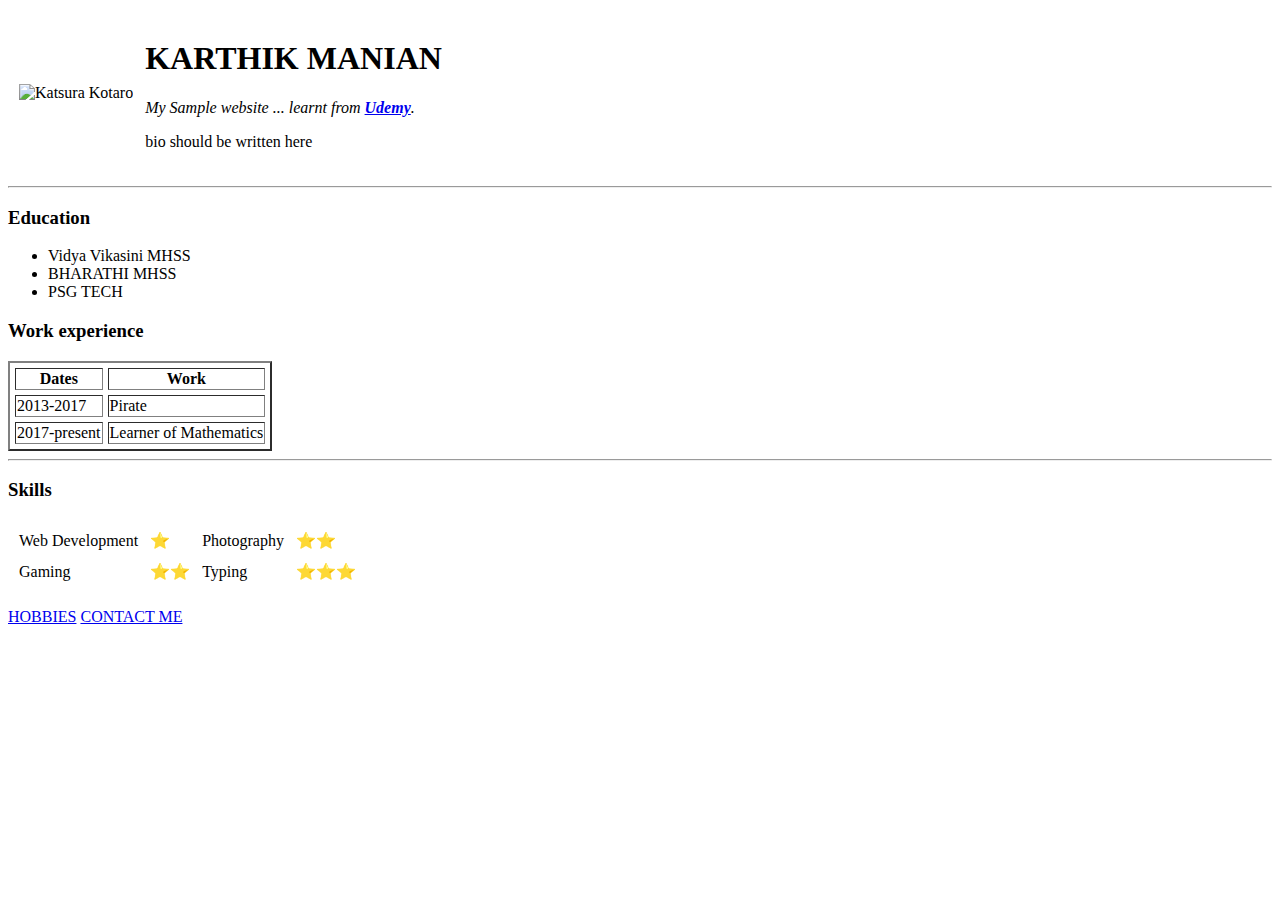
==== index.html @ 495f6d83 "Additional CV website files" ====
<!DOCTYPE html>
<html lang="en" dir="ltr">

<head>
  <meta charset="utf-8">
  <title>Kart's Website</title>
</head>

<body>
  <table cellspacing="10">
    <tr>
      <td><img src="H:\udemy\Web development course\Web Development\HTML personal site\Images\zura.jpg" alt="Katsura Kotaro" width="350" height="250"></td>
      <td>
        <p>
        <h1>KARTHIK MANIAN</h1>
        <em>My Sample website ... learnt from <strong><a href="https://www.udemy.com/">Udemy</a></strong>.</em>
        </p>
        <p>
          bio should be written here
        </p>
      </td>
    </tr>
  </table>
  <hr />
  <h3>Education</h3>
  <ul>
    <li>
      Vidya Vikasini MHSS
    </li>
    <li>
      BHARATHI MHSS
    </li>
    <li>
      PSG TECH
    </li>
  </ul>
  <h3>Work experience</h3>
  <table cellspacing="5" border="2">
    <thead>
      <tr>
        <th>Dates</th>
        <th>Work</th>
      </tr>
    </thead>
    <tbody>
      <tr>
        <td>2013-2017</td>
        <td>Pirate</td>
      </tr>
      <tr>
        <td>2017-present</td>
        <td>Learner of Mathematics</td>
      </tr>
    </tbody>
  </table>
  <hr>
  <h3>Skills</h3>
  <table cellspacing="10">
    <tr>
      <td>Web Development</td>
      <td>⭐</td>
      <td>Photography</td>
      <td>⭐⭐</td>
    </tr>
    <tr>
      <td>Gaming</td>
      <td>⭐⭐</td>
      <td>Typing</td>
      <td>⭐⭐⭐</td>
    </tr>
  </table>
  <p></p>
  <a href="hobbies.html">HOBBIES</a>
  <a href="Contact Me.html">CONTACT ME</a>
</body>

</html>
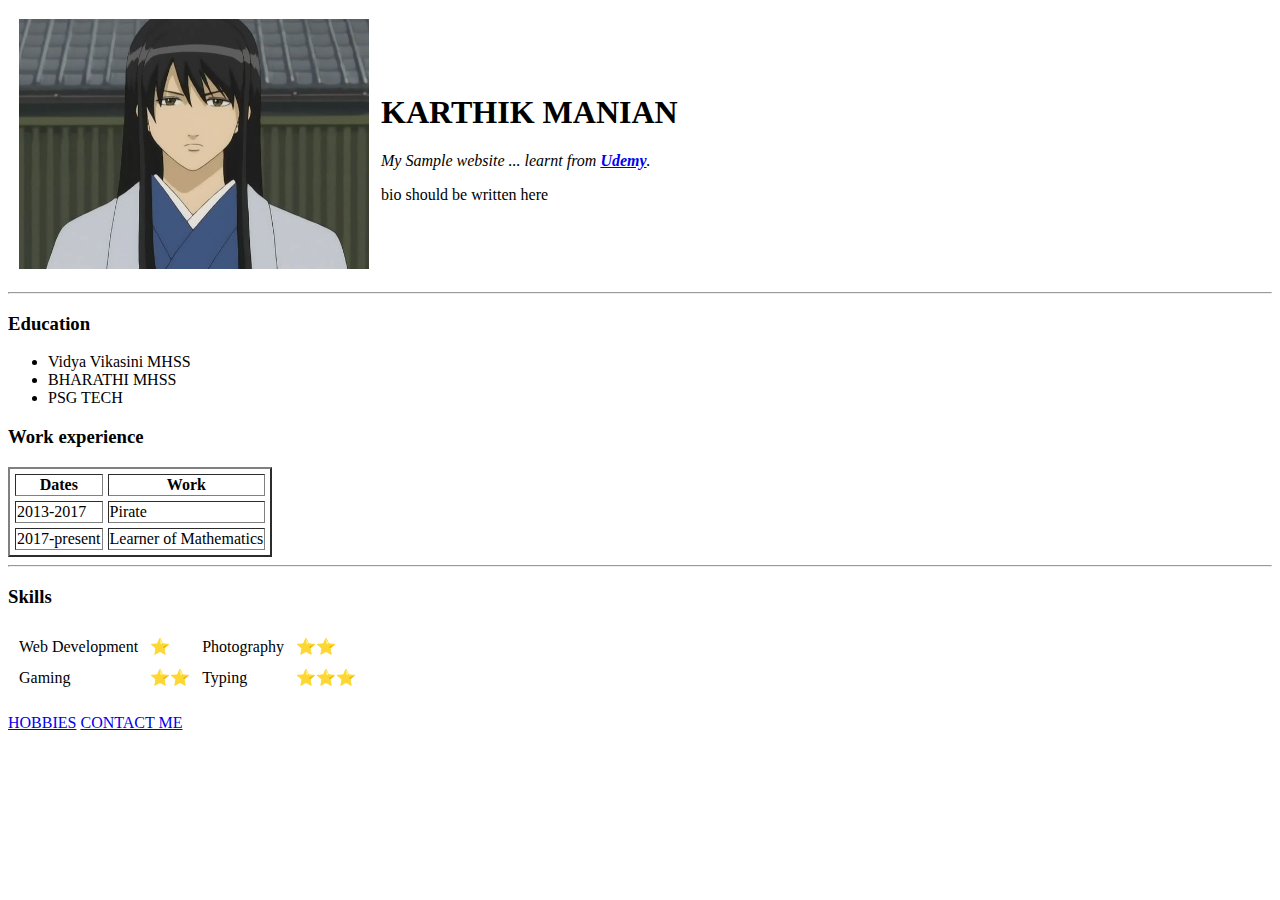
==== commit 330e87e5: "Update index.html" ====
--- a/index.html
+++ b/index.html
@@ -9,7 +9,7 @@
 <body>
   <table cellspacing="10">
     <tr>
-      <td><img src="H:\udemy\Web development course\Web Development\HTML personal site\Images\zura.jpg" alt="Katsura Kotaro" width="350" height="250"></td>
+      <td><img src="Images\zura.jpg" alt="Katsura Kotaro" width="350" height="250"></td>
       <td>
         <p>
         <h1>KARTHIK MANIAN</h1>
